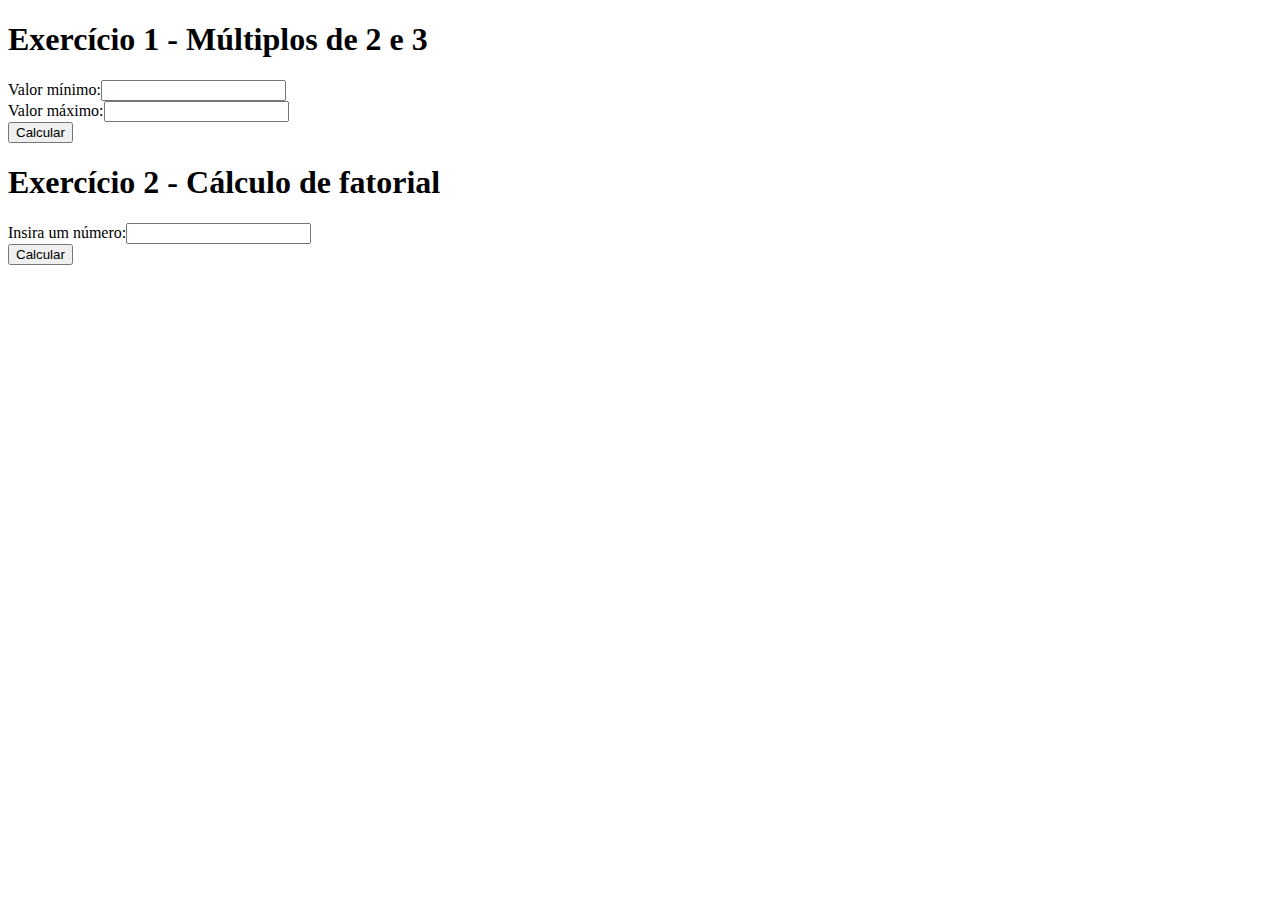
==== index.html @ 2968413d "Exercícios da nova lista" ====
<!DOCTYPE html>
<html>
    <head>
        <meta charset="UTF-8">
        <link rel="stylesheet" href="app/app.css"/>
    </head>
    <body>
        <div id="q1"></div>
        <div id="q2"></div>
        <div id="q3"></div>
        <div id="q4"></div>
        <div id="q5"></div>
        <div id="q6"></div>

        <script>
            var app = { };
            app.getComponente = function (nome){
            if( !app[nome]) {
                app[nome] = { $ctrl:{} };
            }
                return app[nome];
            };
        </script>
        <script src="q1.js"></script>
        <script src="q2.js"></script>
        <script src="q3.js"></script>
        <script src="q4.js"></script>
        <script src="q5.js"></script>
        <script src="q6.js"></script>

    </body>
</html>
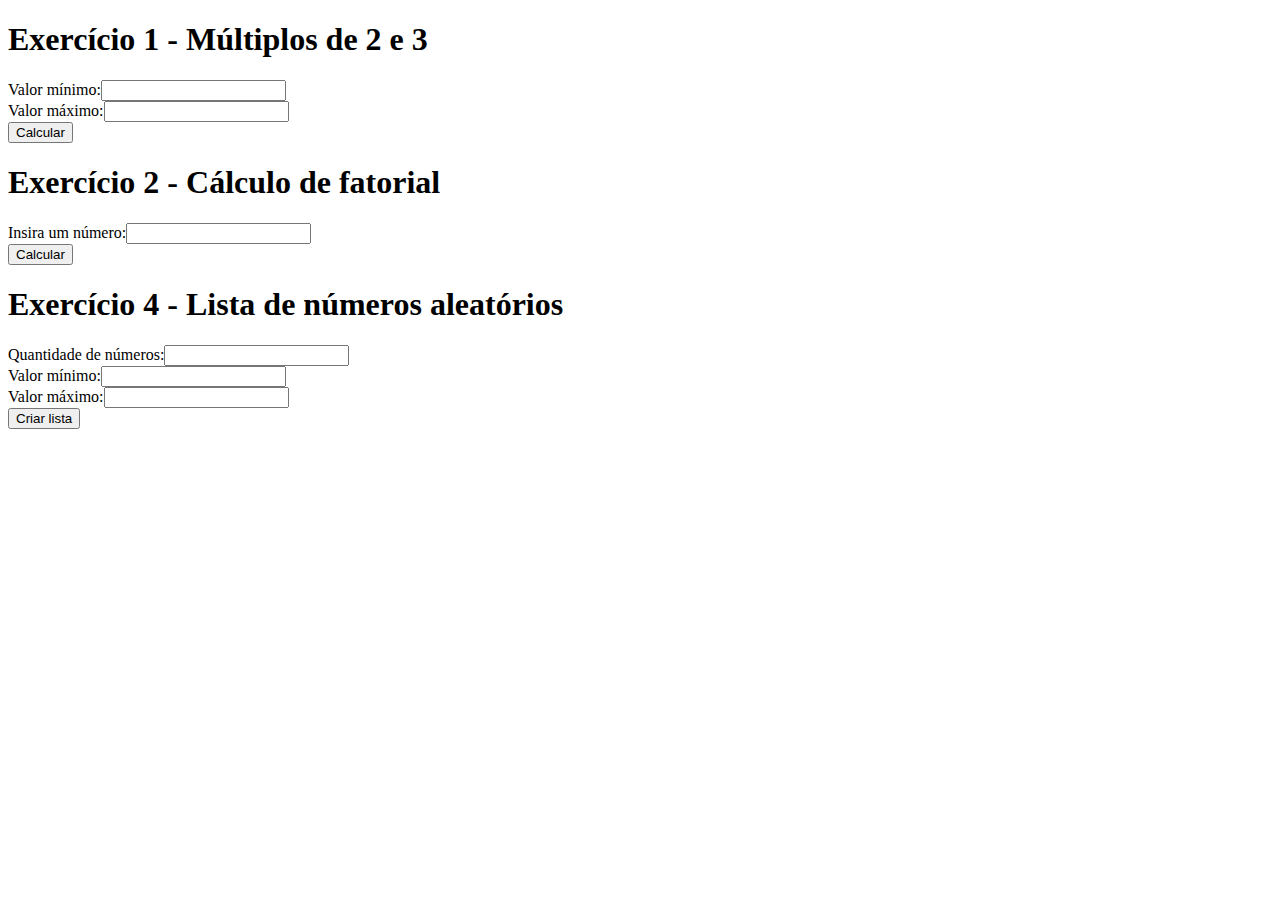
==== commit da68704c: "Exercício de geração de números aleatórios e não repetidos em um array, dentro de um range prestabel" ====
--- a/index.html
+++ b/index.html
@@ -27,6 +27,5 @@
         <script src="q4.js"></script>
         <script src="q5.js"></script>
         <script src="q6.js"></script>
-
     </body>
 </html>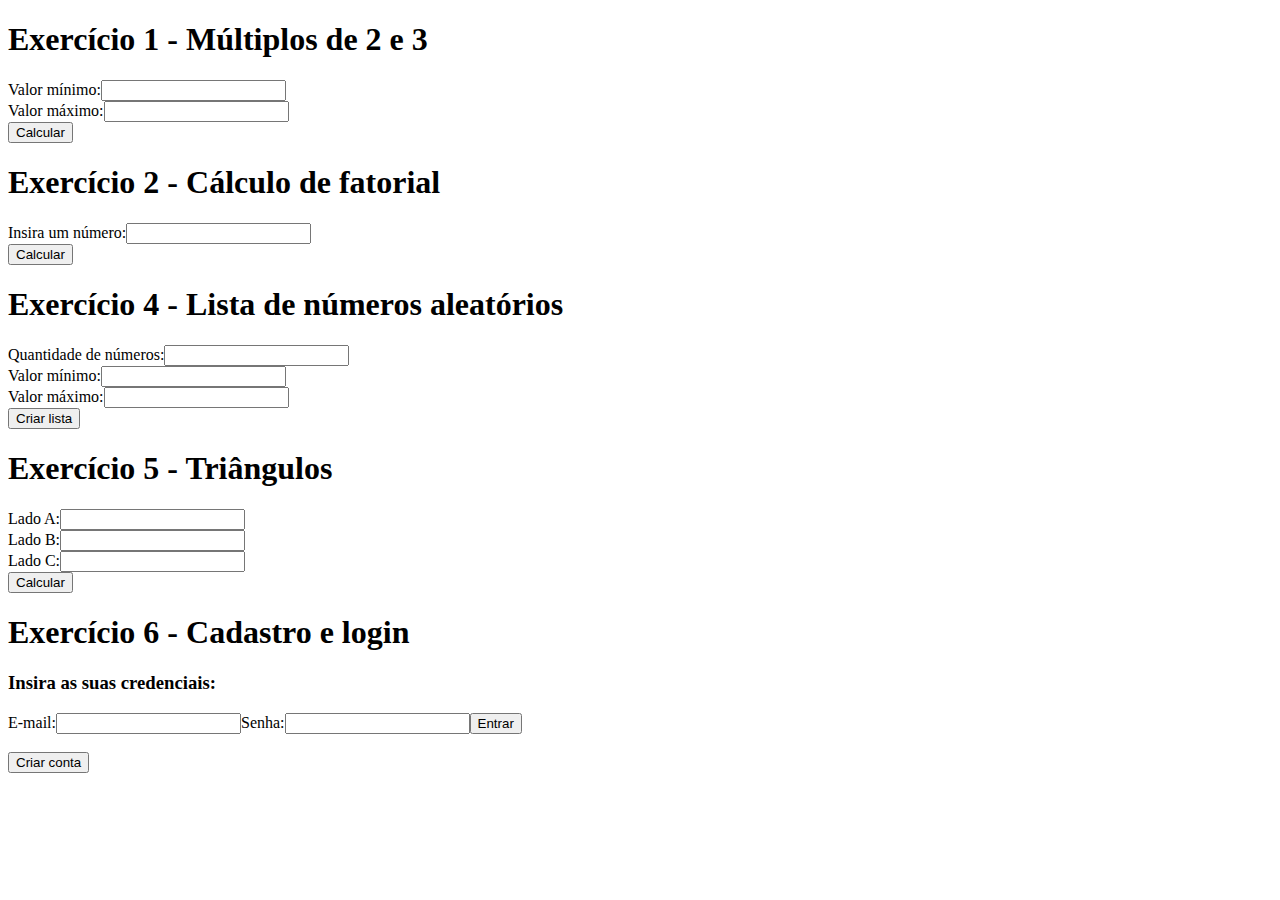
==== commit 286fec58: "Exercício de cadastro e login de usuários" ====
--- a/index.html
+++ b/index.html
@@ -2,7 +2,6 @@
 <html>
     <head>
         <meta charset="UTF-8">
-        <link rel="stylesheet" href="app/app.css"/>
     </head>
     <body>
         <div id="q1"></div>
@@ -11,7 +10,6 @@
         <div id="q4"></div>
         <div id="q5"></div>
         <div id="q6"></div>
-
         <script>
             var app = { };
             app.getComponente = function (nome){
@@ -23,7 +21,6 @@
         </script>
         <script src="q1.js"></script>
         <script src="q2.js"></script>
-        <script src="q3.js"></script>
         <script src="q4.js"></script>
         <script src="q5.js"></script>
         <script src="q6.js"></script>
